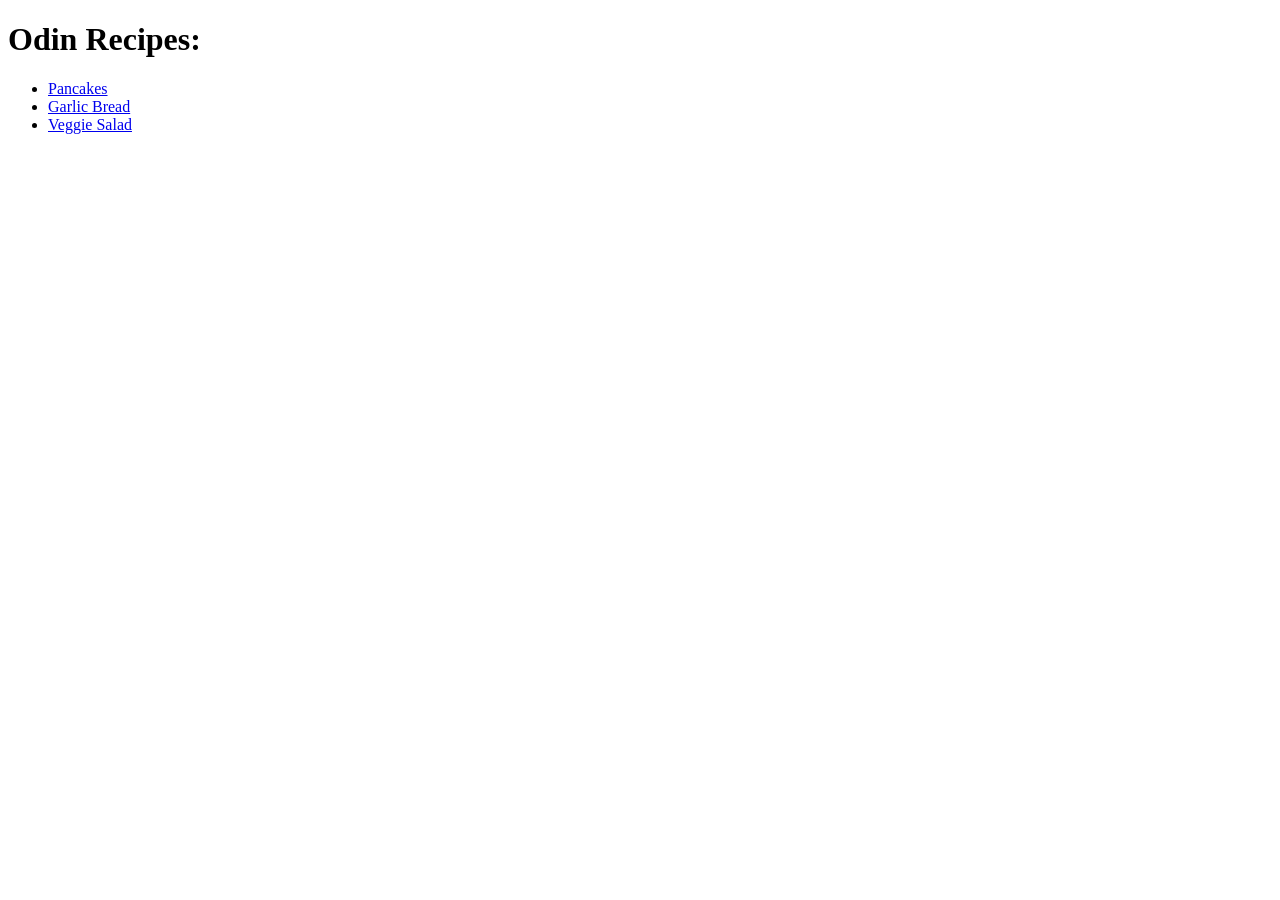
==== index.html @ 38b17aa5 "Add recipes and update README" ====
<!DOCTYPE html>
<html lang="en">
<head>
    <meta charset="UTF-8">
    <meta name="viewport" content="width=device-width, initial-scale=1.0">
    <title>Odin Recipes</title>
</head>
<body>
    <h1><b>Odin Recipes:</b></h1>
    <ul>
        <li><a href="recipes/pancakes.html">Pancakes</a></li>
        <li><a href="recipes/garlic bread.html">Garlic Bread</a></li>
        <li><a href="recipes/Veggie Salad.html">Veggie Salad</a></li>
    </ul>

</body>
</html>
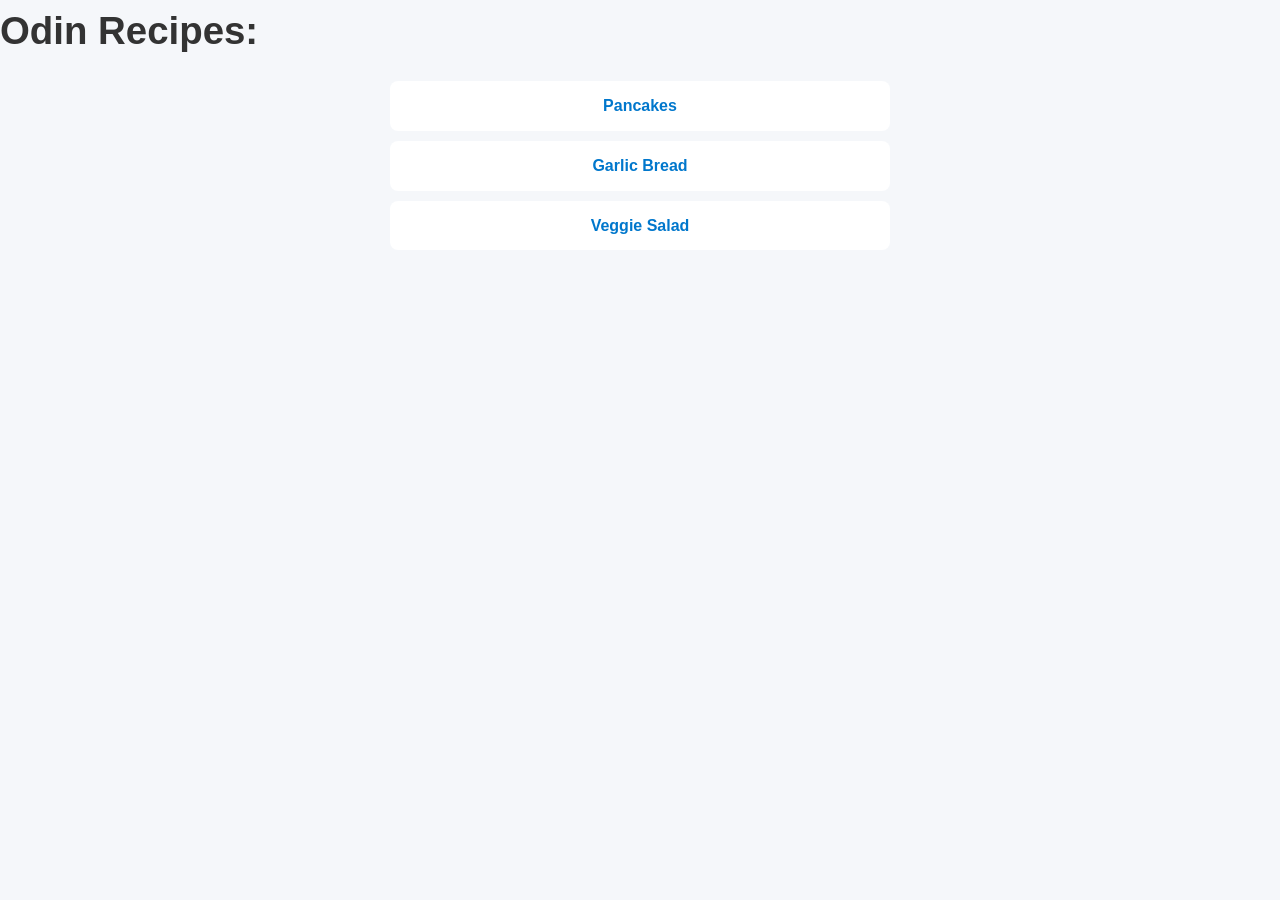
==== commit f10f4a9c: "Added CSS into the project" ====
--- a/index.html
+++ b/index.html
@@ -3,14 +3,15 @@
 <head>
     <meta charset="UTF-8">
     <meta name="viewport" content="width=device-width, initial-scale=1.0">
+    <link rel="stylesheet" href="style.css">
     <title>Odin Recipes</title>
 </head>
 <body>
     <h1><b>Odin Recipes:</b></h1>
     <ul>
         <li><a href="recipes/pancakes.html">Pancakes</a></li>
-        <li><a href="recipes/garlic bread.html">Garlic Bread</a></li>
-        <li><a href="recipes/Veggie Salad.html">Veggie Salad</a></li>
+        <li><a href="recipes/garlic-bread.html">Garlic Bread</a></li>
+        <li><a href="recipes/Veggie-Salad.html">Veggie Salad</a></li>
     </ul>
 
 </body>
--- a/style.css
+++ b/style.css
@@ -0,0 +1,98 @@
+/* ---------- Reset ---------- */
+* {
+  margin: 0;
+  padding: 0;
+  box-sizing: border-box;
+}
+
+/* ---------- Body ---------- */
+body {
+  font-family: Arial, Helvetica, sans-serif;
+  background-color: #f5f7fa;
+  color: #333;
+  line-height: 1.6;
+}
+
+/* ---------- Page Layout ---------- */
+header,
+main,
+footer {
+  max-width: 900px;
+  margin: auto;
+  padding: 20px;
+}
+
+/* ---------- Headings ---------- */
+h1 {
+  font-size: 2.4rem;
+  margin-bottom: 15px;
+}
+
+h2 {
+  margin: 20px 0 10px;
+  color: #444;
+}
+
+/* ---------- Images ---------- */
+img {
+  display: block;
+  margin: 15px 0;
+  border-radius: 10px;
+}
+
+/* ---------- Lists ---------- */
+ul {
+  margin-left: 20px;
+}
+
+ol {
+  margin-left: 20px;
+}
+
+li {
+  margin-bottom: 6px;
+}
+
+/* ---------- Links ---------- */
+a {
+  color: #0077cc;
+  text-decoration: none;
+  font-weight: 600;
+}
+
+a:hover {
+  text-decoration: underline;
+}
+
+/* ---------- Sections ---------- */
+section {
+  background-color: #ffffff;
+  padding: 20px;
+  margin-bottom: 20px;
+  border-radius: 12px;
+}
+
+/* ---------- Footer ---------- */
+footer {
+  text-align: center;
+  margin-top: 30px;
+}
+
+/* ---------- Index Page ---------- */
+body > ul {
+  max-width: 500px;
+  margin: 20px auto;
+  list-style: none;
+}
+
+body > ul li {
+  background: #ffffff;
+  padding: 12px;
+  margin-bottom: 10px;
+  border-radius: 8px;
+  text-align: center;
+}
+
+body > ul li:hover {
+  background-color: #eef5ff;
+}
